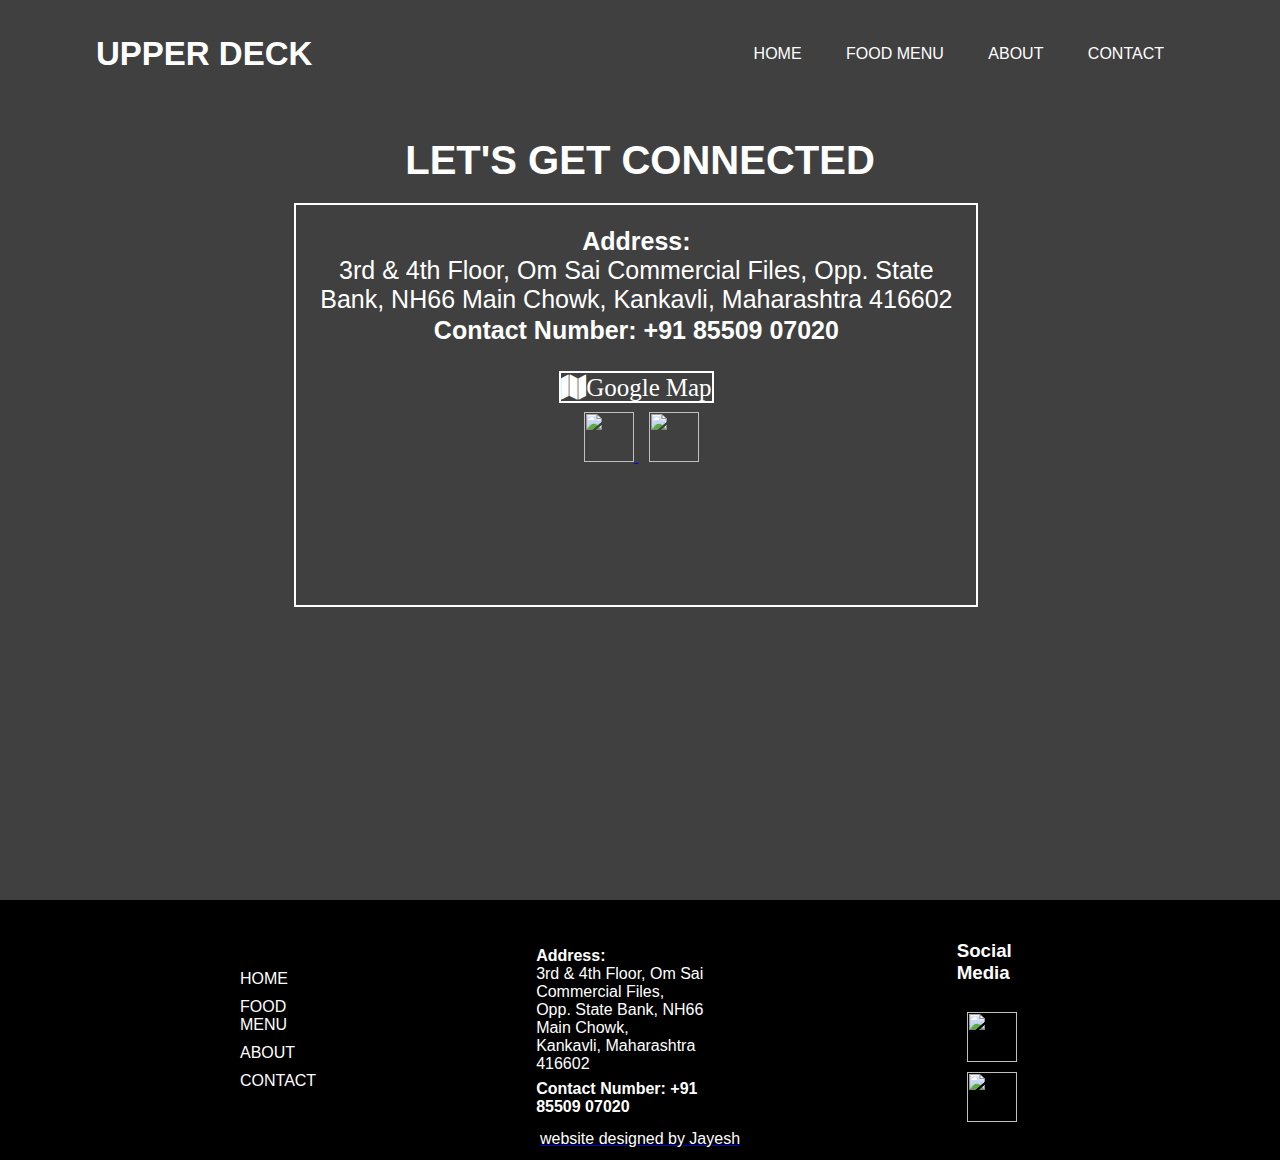
==== templates/Index.html @ 4fdf872d "Initial commit" ====
<html>

<head>
    <title>Restaurant site</title>
    <link rel="stylesheet" href="/static/css/contact_style.css">
    <link rel="stylesheet" href="https://cdnjs.cloudflare.com/ajax/libs/font-awesome/4.7.0/css/font-awesome.min.css">
    <meta name="viewport" content="width=device-width, initial-scale=1.0">
</head>

<body>
    <div class="banner">
        <div class="navbar">
            <div class="logo">
                Upper deck
            </div>
            <input type="checkbox" id="click">
            <label class="menubutton" for="click">
                <a>
                    <i class="fa fa-bars"></i>
                </a>

            </label>
            <ul>
                <li><a href="index.html">Home</a></li>
                <li><a href="menu.html">food Menu</a></li>
                <li><a href="About.html">About</a></li>
                <li><a href="contact.html">Contact</a></li>
            </ul>
        </div>
        <div class="content">
            <h1>LET'S GET CONNECTED</h1>
            <div class="main_info">
                <p><b>Address:</b> <br>3rd & 4th Floor, Om Sai Commercial Files, Opp. State Bank, NH66 Main Chowk,
                    Kankavli,
                    Maharashtra 416602</p>
                <p><b>Contact Number: +91 85509 07020</b></p>
                <label class="mapbutton">
                    <a
                        href="https://www.google.com/maps/place/Upper+Deck+Restaurant,+bar+%26+Permit+Room/@16.2669317,73.7053273,846m/data=!3m2!1e3!5s0x3bc016299f8e6613:0xefa020de55135d9c!4m13!1m2!2m1!1supperdeck+kankalvi+!3m9!1s0x3bc0174089feb5ef:0xc3f495b948b4cb4e!5m2!4m1!1i2!8m2!3d16.2669266!4d73.7079022!15sChN1cHBlciBkZWNrIGthbmthdmxpWhUiE3VwcGVyIGRlY2sga2Fua2F2bGmSAQpyZXN0YXVyYW504AEA!16s%2Fg%2F11rkl6d0j4?entry=ttu">
                        <i class="fa fa-map" style="color:#fff">Google Map</i>
                    </a>

                </label>

                <label class="social_button">
                    <br>
                    <a href="https://www.instagram.com/theupperdeckresto/">
                        <img src="hotel image/social media logo/instagram.png">
                    </a>
                    <a href="https://www.facebook.com/theupperdeckresto">
                        <img src="hotel image/social media logo/facebook.png">
                </label>
            </div>
        </div>

    </div>
    <footer class="footer">
        <div class="footer_menu">
            <ul>
                <li><a href="index.html">Home</a></li>
                <li><a href="menu.html">food Menu</a></li>
                <li><a href="About.html">About</a></li>
                <li><a href="contact.html">Contact</a></li>
            </ul>
        </div>
        <div class="address">
            <p><b>Address:</b> <br>3rd & 4th Floor, Om Sai Commercial Files,<br> Opp. State Bank, NH66 Main Chowk,<br>
                Kankavli,
                Maharashtra 416602</p>
            <p><b>Contact Number: +91 85509 07020</b></p>
        </div>
        <div class="social">
            <h3>Social Media</h3>
            <label class="social_button">
                <br>
                <a href="https://www.instagram.com/theupperdeckresto/">
                    <img src="hotel image/social media logo/instagram.png">
                </a>
                <a href="https://www.facebook.com/theupperdeckresto">
                    <img src="hotel image/social media logo/facebook.png">
            </label>
        </div>

    </footer>
    <div class="name">
        <p>website designed by Jayesh</p>
    </div>
</body>

</html>
---- static/css/contact_style.css ----
* {
    margin: 0;
    padding: 0;
    font-family: sans-serif;
}

.banner {
    width: 100%;
    height: 100vh;
    background-image: linear-gradient(rgba(0, 0, 0, 0.75), rgba(0, 0, 0, 0.75)), url(front_image.jpg);
    background-size: cover;
    background-position: center;
}

.navbar {
    width: 85%;
    margin: auto;
    padding: 35px 0;
    display: flex;
    align-items: center;
    justify-content: space-between;
}

.navbar .logo {
    color: #fff;
    font-weight: 600;
    text-transform: uppercase;
    font-size: 33px;
    font-family: 'Lucida Sans', 'Lucida Sans Regular', 'Lucida Grande', 'Lucida Sans Unicode', Geneva, Verdana, sans-serif;
}

.navbar ul li {
    list-style: none;
    display: inline-block;
    margin: 0 20px;
    position: relative;
}

.navbar ul li a {
    text-decoration: none;
    color: #fff;
    text-transform: uppercase;

}

.navbar ul li::after {
    content: '';
    height: 3px;
    width: 0;
    background: #009688;
    position: absolute;
    left: 0;
    bottom: -20px;
    transition: 0.5s;
}

.navbar ul li:hover::after {
    width: 100%;

}

.content {
    color: #fff;
    text-align: center;
    margin-top: -50px;
}

.content h1 {
    font-size: 40px;
    margin-top: 80px;
}

.main_info {
    width: 50%;
    height: 40vh;
    border: #fff 2px solid;
    padding: 20px 20px;
    margin-left: 23%;
    margin-top: 20px;
}

.main_info p {
    font-size: 25px;
    margin-top: 2px;
}

.main_info i {
    font-size: 25px;
    margin-top: 30px;
}

.menubutton {
    background: #fff;
    display: none;
    cursor: pointer;
}

#click {
    display: none;
}

.mapbutton {
    color: #fff;
    font-size: 25px;
    border: #fff 2px solid;
    margin-top: 10px;
}

.social_button img {
    width: 50px;
    height: 50px;
    margin-top: 10px;
}

.footer {
    background: #000000;
    height: 180px;
    padding: 40px 240px;
    display: flex;
}

.footer_menu ul a {
    text-decoration: none;
    color: #fff;
    text-transform: uppercase;
    display: flex;
    margin-top: 10px;
}

.address {
    color: #fff;
    margin-left: 220px;
}

.address p {
    margin-top: 7px;
}

.social {
    color: #fff;
    margin-left: 220px;
}

.social_button img {
    width: 50px;
    height: 50px;
    margin-top: 10px;
    border: none;
    margin-left: 10px;
}

.name {
    color: #fff;
    margin-top: -30px;
    text-align: center;
}

@media (max-width:900px) {

    .menubutton {
        display: block;
    }

    .navbar ul {
        position: fixed;
        top: 100px;
        left: -100%;
        height: 100vh;
        width: 100%;
        text-align: center;
        background: linear-gradient(rgba(0, 0, 0, 0.75), rgba(0, 0, 0, 0.75));
    }

    .navbar ul li {
        display: block;
        margin: 40px 0;
    }

    .navbar ul li a {
        font-size: 20px;
        display: block;
    }

    .navbar ul li:hover::after {
        background: #009688;
    }

    #click:checked~ul {
        left: 0%;
        transition: all 0.5s;
    }

    .main_info {
        width: 60%;
        height: 50vh;
        border: #fff 2px solid;
        padding: 20px 20px;
        margin-left: 18%;
        margin-top: 20px;
    }

    .footer {
        background: #000000;
        height: 500px;
        width: 100%;
        padding: 40px 0px;
        display: inline-block;
        text-align: center;
    }

    .footer_menu ul {
        margin-left: 200px;
        text-align: center;
        list-style: none;
    }

    .footer_menu ul a {
        margin-top: 14px;
    }

    .address {
        color: #fff;
        margin-left: 0px;
        margin-top: 50px;
    }

    .social {
        margin-top: 50px;
        margin-left: 0px;
    }
}
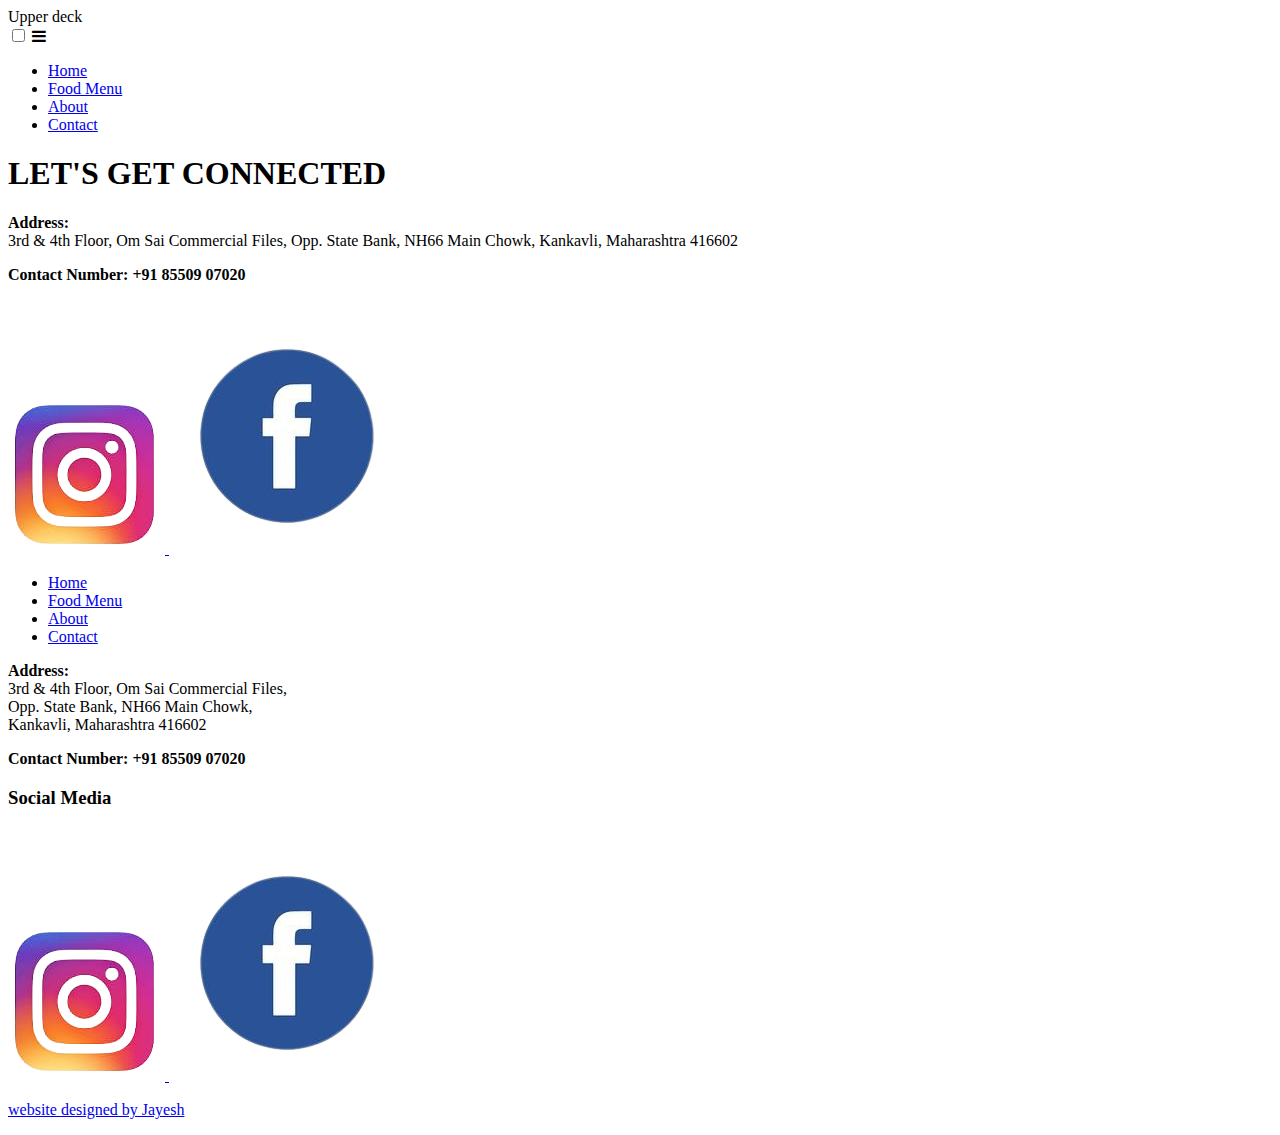
==== commit 6381ae1d: "Updated commit" ====
--- a/templates/Index.html
+++ b/templates/Index.html
@@ -2,7 +2,7 @@
 
 <head>
     <title>Restaurant site</title>
-    <link rel="stylesheet" href="/static/css/contact_style.css">
+    <link rel="stylesheet" href="/static/css/style.css/">
     <link rel="stylesheet" href="https://cdnjs.cloudflare.com/ajax/libs/font-awesome/4.7.0/css/font-awesome.min.css">
     <meta name="viewport" content="width=device-width, initial-scale=1.0">
 </head>
@@ -21,10 +21,10 @@
 
             </label>
             <ul>
-                <li><a href="index.html">Home</a></li>
-                <li><a href="menu.html">food Menu</a></li>
-                <li><a href="About.html">About</a></li>
-                <li><a href="contact.html">Contact</a></li>
+                <li><a href="/aboutIndex">Home</a></li>
+                <li><a href="/aboutMenu">Food Menu</a></li>
+                <li><a href="/aboutUs">About</a></li>
+                <li><a href="/aboutContact">Contact</a></li>
             </ul>
         </div>
         <div class="content">
@@ -45,10 +45,10 @@
                 <label class="social_button">
                     <br>
                     <a href="https://www.instagram.com/theupperdeckresto/">
-                        <img src="hotel image/social media logo/instagram.png">
+                        <img src="/static/img/media/social_media_images/instagram.png">
                     </a>
                     <a href="https://www.facebook.com/theupperdeckresto">
-                        <img src="hotel image/social media logo/facebook.png">
+                        <img src="/static/img/media/social_media_images/facebook.png">
                 </label>
             </div>
         </div>
@@ -57,10 +57,10 @@
     <footer class="footer">
         <div class="footer_menu">
             <ul>
-                <li><a href="index.html">Home</a></li>
-                <li><a href="menu.html">food Menu</a></li>
-                <li><a href="About.html">About</a></li>
-                <li><a href="contact.html">Contact</a></li>
+                <li><a href="/aboutIndex">Home</a></li>
+                <li><a href="/aboutMenu">Food Menu</a></li>
+                <li><a href="/aboutUs">About</a></li>
+                <li><a href="/aboutContact">Contact</a></li>
             </ul>
         </div>
         <div class="address">
@@ -74,10 +74,10 @@
             <label class="social_button">
                 <br>
                 <a href="https://www.instagram.com/theupperdeckresto/">
-                    <img src="hotel image/social media logo/instagram.png">
+                    <img src="/static/img/media/social_media_images/instagram.png">
                 </a>
                 <a href="https://www.facebook.com/theupperdeckresto">
-                    <img src="hotel image/social media logo/facebook.png">
+                    <img src="/static/img/media/social_media_images/facebook.png">
             </label>
         </div>
 
--- a/static/css/style.css
+++ b/static/css/style.css
@@ -0,0 +1,423 @@
+* {
+    margin: 0;
+    padding: 0;
+    font-family: sans-serif;
+}
+
+.banner {
+    width: 100%;
+    height: 100vh;
+    background-image: linear-gradient(rgba(0, 0, 0, 0.75), rgba(0, 0, 0, 0.75)), url(front_image.jpg);
+    background-size: cover;
+    background-position: center;
+}
+
+.banner2 {
+    width: 100%;
+    height: 100vh;
+    background-image: linear-gradient(rgba(0, 0, 0, 0.75), rgba(0, 0, 0, 0.75)), url(front_image2.jpg);
+    background-size: cover;
+    background-position: center;
+}
+
+.banner3 {
+    width: 100%;
+    height: 100vh;
+    background-image: linear-gradient(rgba(0, 0, 0, 0.75), rgba(0, 0, 0, 0.75)), url(front_image.jpg);
+    background-size: cover;
+    background-position: center;
+    display: none;
+}
+
+.navbar {
+    width: 85%;
+    margin: auto;
+    padding: 35px 0;
+    display: flex;
+    align-items: center;
+    justify-content: space-between;
+}
+
+.navbar .logo {
+    color: #fff;
+    font-weight: 600;
+    text-transform: uppercase;
+    font-size: 33px;
+    font-family: 'Lucida Sans', 'Lucida Sans Regular', 'Lucida Grande', 'Lucida Sans Unicode', Geneva, Verdana, sans-serif;
+}
+
+.navbar ul li {
+    list-style: none;
+    display: inline-block;
+    margin: 0 20px;
+    position: relative;
+}
+
+.navbar ul li a {
+    text-decoration: none;
+    color: #fff;
+    text-transform: uppercase;
+
+}
+
+.navbar ul li::after {
+    content: '';
+    height: 3px;
+    width: 0;
+    background: #009688;
+    position: absolute;
+    left: 0;
+    bottom: -20px;
+    transition: 0.5s;
+}
+
+.navbar ul li:hover::after {
+    width: 100%;
+
+}
+
+.content {
+    color: #fff;
+    text-align: center;
+    margin-top: 170px;
+}
+
+.content h1 {
+    font-size: 70px;
+    margin-top: 80px;
+}
+
+.button {
+    position: relative;
+    padding: 1em 1.5em;
+    border: none;
+    background-color: transparent;
+    cursor: pointer;
+    outline: none;
+    font-size: 18px;
+    margin: 1em 0.8em;
+
+}
+
+.button.type a {
+    color: #fff;
+    font-weight: bold;
+}
+
+.button.type::after,
+.button.type::before {
+    content: '';
+    display: block;
+    position: absolute;
+    width: 20%;
+    height: 20%;
+    border: 2px solid;
+    transition: all 0.6s ease;
+    border-radius: 2px;
+}
+
+.button.type::after {
+    bottom: 0;
+    right: 0;
+    border-top-color: transparent;
+    border-left-color: transparent;
+    border-bottom-color: #fff;
+    border-right-color: #fff;
+}
+
+.button.type::before {
+    top: 0;
+    left: 0;
+    border-bottom-color: transparent;
+    border-right-color: transparent;
+    border-top-color: #fff;
+    border-left-color: #fff;
+}
+
+.button.type:hover:after,
+.button.type:hover:before {
+    width: 100%;
+    height: 100%;
+}
+
+.menulist {
+    height: 80vh;
+    width: 50%;
+    border: 2px solid #009688;
+    position: absolute;
+    border-radius: 25px;
+    margin: auto;
+    margin-left: 25%;
+    color: black;
+}
+
+.navbar .logo {
+    display: block;
+}
+
+.menubutton {
+    background: #fff;
+    display: none;
+    cursor: pointer;
+}
+
+#click {
+    display: none;
+}
+
+img {
+    border-radius: 25px;
+    width: 450px;
+    height: 300px;
+    position: flex;
+    margin-right: 0px;
+    margin-top: 2px;
+    border: #fff 2px solid;
+}
+
+.image1 {
+    margin-left: 70px;
+    margin-top: 30px;
+}
+
+.left_info {
+    color: #fff;
+    text-align: left;
+    margin-top: -250px;
+    margin-left: 40%;
+    margin-right: 10%;
+    font-size: x-large;
+
+}
+
+.image2 {
+    float: right;
+    margin-top: 150px;
+    margin-right: 70px;
+    margin-bottom: 70px;
+}
+
+.right_info {
+    color: #fff;
+    margin-top: 200px;
+    margin-left: 70px;
+    margin-right: 40%;
+    font-size: x-large;
+}
+
+.image3 {
+    margin-left: 70px;
+}
+
+.image3 img {
+    margin-top: 70px;
+}
+
+.left_info2 {
+    color: #fff;
+    text-align: left;
+    margin-top: -250px;
+    margin-left: 40%;
+    margin-right: 10%;
+    font-size: x-large;
+
+}
+
+.image4 {
+    float: right;
+    margin-top: 170px;
+    margin-right: 70px;
+}
+
+.right_info2 {
+    color: #fff;
+    margin-top: 240px;
+    margin-left: 70px;
+    margin-right: 40%;
+    font-size: x-large;
+
+}
+
+.footer {
+    background: #000000;
+    height: 180px;
+    padding: 40px 240px;
+    display: flex;
+}
+
+.footer_menu ul a {
+    text-decoration: none;
+    color: #fff;
+    text-transform: uppercase;
+    display: flex;
+    margin-top: 10px;
+}
+
+.address {
+    color: #fff;
+    margin-left: 220px;
+}
+
+.address p {
+    margin-top: 7px;
+}
+
+.social {
+    color: #fff;
+    margin-left: 220px;
+}
+
+.social_button img {
+    width: 50px;
+    height: 50px;
+    margin-top: 10px;
+    border: none;
+    margin-left: 10px;
+}
+
+.name {
+    color: #fff;
+    margin-top: -30px;
+    text-align: center;
+}
+
+@media (max-width:900px) {
+
+    .menubutton {
+        display: block;
+    }
+
+    .navbar ul {
+        position: fixed;
+        top: 100px;
+        left: -100%;
+        height: 100vh;
+        width: 100%;
+        text-align: center;
+        background: linear-gradient(rgba(0, 0, 0, 0.75), rgba(0, 0, 0, 0.75));
+    }
+
+    .navbar ul li {
+        display: block;
+        margin: 40px 0;
+    }
+
+    .navbar ul li a {
+        font-size: 20px;
+        display: block;
+    }
+
+    .navbar ul li:hover::after {
+        background: #009688;
+    }
+
+    #click:checked~ul {
+        left: 0%;
+        transition: all 0.5s;
+    }
+
+    .container {
+        display: inline-block;
+    }
+
+    .banner3 {
+        display: block;
+    }
+
+    img {
+        border-radius: 25px;
+        width: 400px;
+        height: 250px;
+        margin-left: -30px;
+        margin-right: -30px;
+        margin-top: -38px;
+        border: #fff 2px solid;
+    }
+
+    .left_info {
+        color: #fff;
+        text-align: left;
+        margin-top: 10px;
+        margin-left: 40px;
+        margin-right: 10px;
+        font-size: x-large;
+
+    }
+
+    .image2 {
+        float: right;
+        margin-top: 50px;
+        margin-bottom: 10px;
+    }
+
+    .right_info {
+        color: #fff;
+        margin-top: -10px;
+        margin-left: 40px;
+        margin-right: 10px;
+        font-size: x-large;
+    }
+
+    .image3 {
+        margin-left: 70px;
+    }
+
+    .image3 img {
+        margin-top: 340px;
+    }
+
+    .left_info2 {
+        color: #fff;
+        text-align: left;
+        margin-top: 10px;
+        margin-left: 40px;
+        margin-right: 10px;
+        font-size: x-large;
+
+    }
+
+    .image4 {
+        float: right;
+        margin-top: 40px;
+        margin-right: 78px;
+    }
+
+    .right_info2 {
+        color: #fff;
+        margin-top: -10px;
+        margin-left: 40px;
+        margin-right: 10px;
+        font-size: x-large;
+
+    }
+
+    .footer {
+        background: #1b1b1b;
+        height: 500px;
+        width: 100%;
+        padding: 40px 0px;
+        display: inline-block;
+        text-align: center;
+    }
+
+    .footer_menu ul {
+        margin-left: 200px;
+        text-align: center;
+        list-style: none;
+    }
+
+    .footer_menu ul a {
+        margin-top: 14px;
+    }
+
+    .address {
+        color: #fff;
+        margin-left: 0px;
+        margin-top: 50px;
+    }
+
+    .social {
+        margin-top: 50px;
+        margin-left: 0px;
+    }
+}